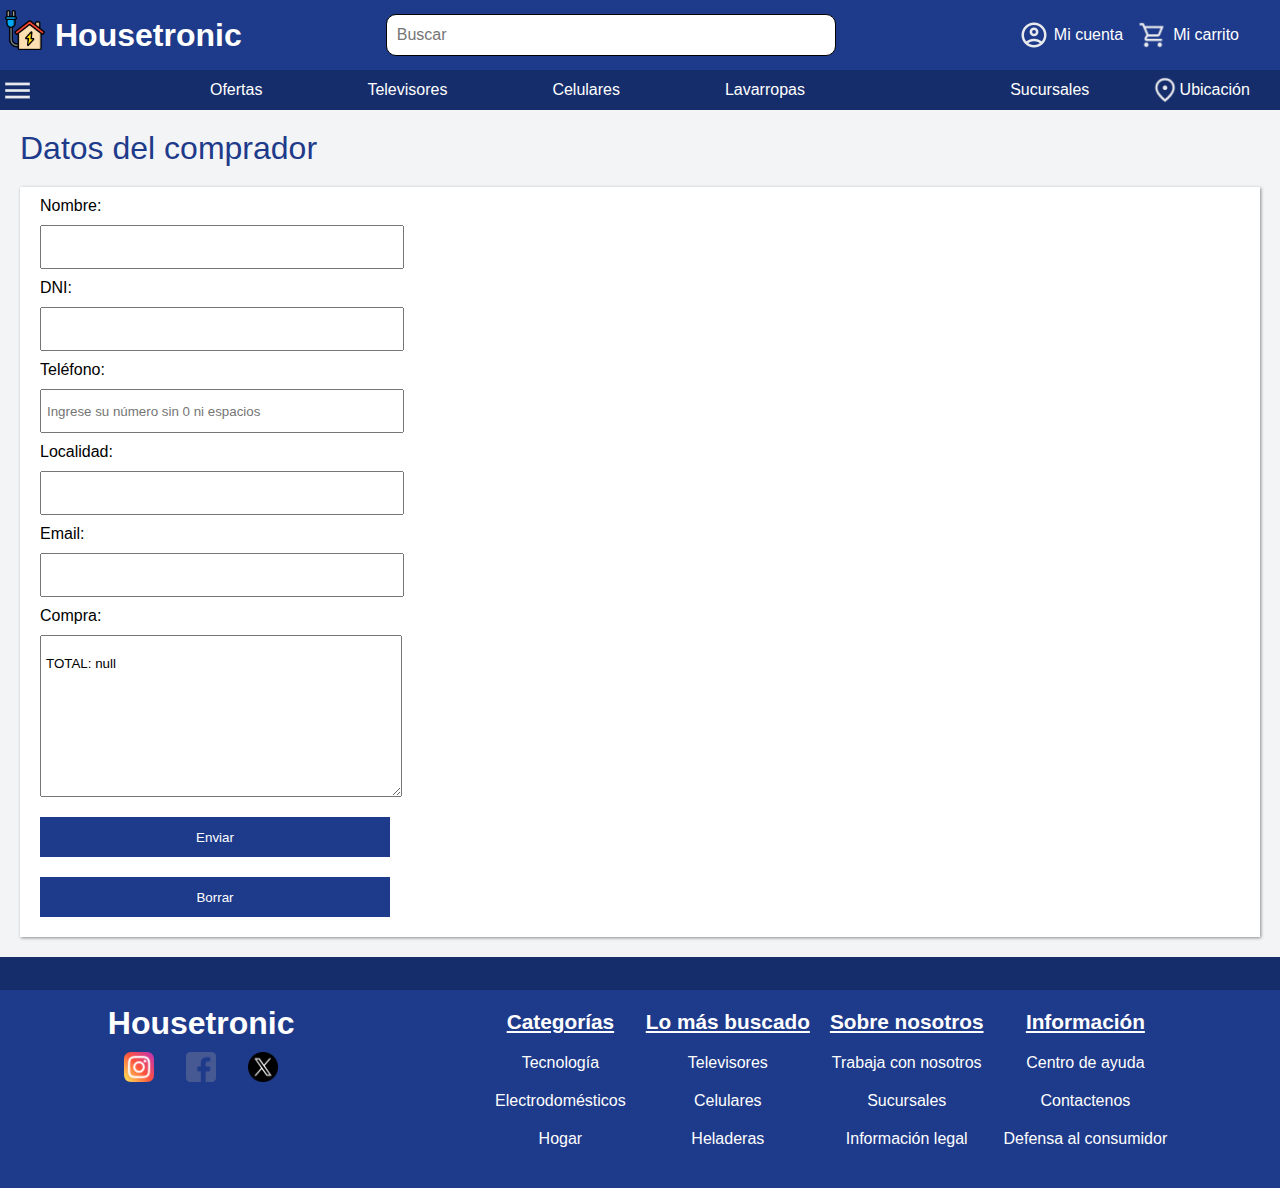
==== pages/buy-form.html @ c1b30a78 "Se agregan los archivos de Js" ====
<!DOCTYPE html>
<html lang="es">
<head>
    <meta charset="UTF-8">
    <meta name="description" content="pagina web del e-commerce 'Housetronic'">
    <meta name="keywords" content="e-commerce; electrodomesticos">
    <meta name="viewport" content="width=device-width, initial-scale=1.0">
    <link rel="icon" href="../media/home.png" type="img/png" sizes="16x16">
    <link rel="stylesheet" href="../styles/styles.css">
    <title>Contactenos</title>
</head>
<body>
    <header>
        <div class="header-container">
            <div class="header-container-title">
                <img src="../media/housetronic-logo.png" alt="Housetronic Logo" class="logo-header">
                <a href="../index.html"><h1 class="title-header">Housetronic</h1></a>
            </div>
            <div class="header-container-search">
                <form name="search" method="GET" action="#">
                    <p><input type="text" name="buscar" placeholder="Buscar"></p>
                </form>
            </div>
            <div class="header-container-user">
                <ul>
                    <li><a href="user.html"><img src="../media/profile-pic.png" alt="user-pic">Mi cuenta</a></li>
                    <li><a href="#"><img src="../media/shopping-cart-icon.png" alt="logo de un carrito de compras">Mi carrito</a></li>
                </ul>
            </div>
        </div>
        <nav class="header-navbar">
            <div class="header-navbar-menu" id="menu">
                <img src="../media/menu-icon.png" alt="logo de menú">
                <div class="hidden-menu" id="hidden-menu">
                    <ul>
                        <li><a href="#">Ofertas</a></li>
                        <li><a href="#">Televisores</a></li>
                        <li><a href="#">Celulares</a></li>
                        <li><a href="#">Lavarropas</a></li>
                    </ul>
                </div>
            </div>
            <ul class="header-navbar-items">
                <li><a href="#">Ofertas</a></li>
                <li><a href="#">Televisores</a></li>
                <li><a href="#">Celulares</a></li>
                <li><a href="#">Lavarropas</a></li>
            </ul>
            <ul class="header-navbar-misc">
                <li><a href="#">Sucursales</a></li>
                <li><img src="../media/location-icon.png" alt="logo de ubicación"><a href="#">Ubicación</a></li>
            </ul>
        </nav>
    </header>
    <main>
        <section>
            <article>
                <fieldset>
                    <h2 class="subtitle">Datos del comprador</h2>
                    <form name="contact" method="POST" action="https://formspree.io/f/meoqwooj">
                        <label>Nombre: <input type="text" size="30" name="name"></label>
                        <label>DNI: <input type="number" size="8" name="dni" required="true"></label>
                        <label>Teléfono: <input type="number" size="10" name="tel-number" placeholder="Ingrese su número sin 0 ni espacios"></label>
                        <label>Localidad: <input type="text" size="30" name="site"></label>
                        <label>Email: <input type="email" name="email"></label>
                        <label>Compra: <textarea rows="10" cols="10" name="coments" readonly="true" id="resumen-compra"></textarea></label>
                        <div class="form-buttons">
                            <input type="submit" value="Enviar">
                            <input type="reset" value="Borrar">
                        </div>
                    </form>
                </fieldset>
            </article>
        </section>
    </main>
    <div class="footer-upper-container">
        <!--Separador de color-->
    </div>
    <footer>
        <div class="footer-main-container">
            <div class="footer-container">
                <h2>Housetronic</h2>
            </div>
            <ul>
                <li><img src="../media/instagram.png" alt="Logo Instagram"></li>
                <li><img src="../media/facebook.png" alt="Logo facebook"></li>
                <li><img src="../media/twitter.png" alt="Logo X"></li>
            </ul>
        </div>
        <div class="footer-container-items">
            <ul>
                <li><p>Categorías</p></li>
                <li><a href="#">Tecnología</a></li>
                <li><a href="#">Electrodomésticos</a></li>
                <li><a href="#">Hogar</a></li>
            </ul>
            <ul>
                <li><p>Lo más buscado</p></li>
                <li><a href="#">Televisores</a></li>
                <li><a href="#">Celulares</a></li>
                <li><a href="#">Heladeras</a></li>
            </ul>
            <ul>
                <li><p>Sobre nosotros</p></li>
                <li><a href="#">Trabaja con nosotros</a></li>
                <li><a href="#">Sucursales</a></li>
                <li><a href="#">Información legal</a></li>
            </ul>
            <ul>
                <li><p>Información</p></li>
                <li><a href="#">Centro de ayuda</a></li>
                <li><a href="pages/contact-form.html">Contactenos</a></li>
                <li><a href="#">Defensa al consumidor</a></li>
            </ul>
        </div>
    </footer>
    <script src="../js/buy-form.js"></script>
</body>
</html>
---- styles/styles.css ----
/*  PALETA DE COLORES:
    Azul Marino (rgba(30, 58, 138, 1)): Transmite confianza y profesionalismo.
    Gris Claro (rgba(243, 244, 246, 1)): Ideal para fondos, ya que es neutro y no distrae.
    Blanco (rgba(255, 255, 255, 1)): Para mantener un diseño limpio y moderno.
    Naranja (#F97316): Perfecto para botones de llamada a la acción, ya que es vibrante y llama la atención.
    Verde (rgba(16, 185, 129, 1)): Para destacar ofertas especiales o productos ecológicos. */

*{
    margin: 0;
    padding: 0;
    text-decoration: none;
    list-style: none;
    font-family: Arial, Helvetica, sans-serif;
}

/* HEADER */

.header-container{
    display: flex;
    align-items: center;
    justify-content: space-between;
    height: 70px;
    background-color: rgba(30, 58, 138, 100%);
    color: rgba(255, 255, 255, 100%);
}

.header-container a{
    color: rgba(255, 255, 255, 100%);
}

.header-container-title{
    display: flex;
    justify-content: left;
    align-items: center;
    width: auto;
    height: 50px;
}

.logo-header{
    position: relative;
    width: 40px;
    height: 40px;
    margin: 0 5px;
    bottom: 5px;
    color: rgba(255, 255, 255, 100%);
}

.title-header{
    width: auto;
    font-family: Verdana, Geneva, Tahoma, sans-serif;
    font-size: 2em;
    margin: 0 5px;
}

.header-container-search{
    display: flex;
    justify-content: center;
    align-items: center;
    width: 35%;
    height: 50px;
}

form[name="search"]{
    width: 100%;
}

.header-container-search input{
    width: 100%;
    height: 40px;
    border: 1px solid black;
    border-radius: 10px;
    text-indent: 10px;
    font-size: 1em;
}

.header-container-user{
    display: flex;
    justify-content: space-around;
    align-items: center;
    width: 24%;
    height: auto;
}

.header-container-user ul{
    display: flex;
    justify-content: space-around;
    align-items: center;
    height: auto;
}

.header-container-user ul a{
    display: flex;
    justify-content: space-around;
    align-items: center;
    margin: 0 5px;
    font-size: 1em;
}

.header-container-user ul img{
    width: 30px;
    height: 42%;
    margin: 5px;
}

.header-navbar{
    display: flex;
    justify-content: space-between;
    align-items: center;
    height: 40px;
    background-color: rgba(22, 45, 107, 100%);
    color: rgba(255, 255, 255, 100%);
}

.header-navbar ul img{
    width: 30px;
    height: 30px;
}

.header-navbar-menu{
    display: flex;
    justify-content: left;
    align-items: center;
    height: 30px;
    width: 35px;
}

.header-navbar-menu:hover{
    cursor: pointer;
}

.header-navbar-menu img{
    width: 35px;
    height: 35px;
}

.header-navbar-menu li{
    display: flex;
    align-items: center;
}

.hidden-menu{
    display: none;
    position: relative;
    z-index: 1000;
    top: 80px;
    right: 35px;
    height: 120px;
    box-shadow: 1px 1px 3px 1px rgba(30, 58, 138, 100%);
}

.hidden-menu-view{
    display: block;
}

.hidden-menu ul{
    display: flex;
    flex-direction: column;
    justify-content: space-around;
    height: 118px;
    width: 130px;
    padding: 2px 0px;
    background-color: rgba(30, 58, 138, 100%);
}

.hidden-menu ul li{
    padding: 5px;
}

.hidden-menu ul li a{
    color: rgba(255, 255, 255, 100%);
}

.hidden-menu ul li a:hover{
    border-bottom: 2px solid white;
}

.header-navbar-items{
    display: flex;
    justify-content: space-around;
    align-items: center;
    width: 700px;
    height: 30px;
}

.header-navbar-items a{
    color: rgba(255, 255, 255, 100%);
}

.header-navbar-items a:hover{
    border-bottom: 2px solid white;
}

.header-navbar-misc{
    display: flex;
    justify-content: space-around;
    align-items: center;
    width: 300px;
}

.header-navbar-misc li{
    display: flex;
    align-items: center;
}

.header-navbar-misc a{
    color: rgba(255, 255, 255, 100%);
}

/* MAIN */

main{
    background-color: rgba(243, 244, 246, 100%);
}

.divisor-banner{
    display: flex;
    align-items: center;
    width: 100vw;
    height: 170px;
    background-image: url("../media/banner-publicitario.jpg");
    background-size: cover;
    background-position: center;
}

.first-banner{
    display: flex;
    justify-content: center;
    align-items: center;
    height: auto;
    padding: 5px;
    margin: 20px 0;
    background-color: rgba(255, 255, 255, 100%);
}

.first-banner ul{
    display: flex;
    justify-content: space-around;
    align-items: center;
    margin: 0 5px;
    padding: 0 5px;
    width: 30%;
    height: auto;
}

.first-banner-border{
    border-left: 1px solid black;
}

.first-banner img{
    width: 30px;
    height: 30px;
    margin-left: 5px;
}

.subtitle{
    margin: 20px;
    font-size: 2em;
    font-weight: 100;
    color: rgba(30, 58, 138, 100%);
}

.product-container{
    display: flex;
    flex-wrap: wrap;
    justify-content: center;
    align-items: center;
    height: auto;
    margin: 20px 20px 40px;
    background-color: rgba(255, 255, 255, 100%);
    box-shadow: 1px 1px 3px rgba(138, 138, 139, 100%);
}

.product-container-card{
    width: 250px;
    margin: 30px 20px;
    text-align: center;
    overflow: hidden;
}

.product-container-card img{
    width: 265px;
    height: auto;
}

.product-container-card p{
    margin: 5px 0;
}

.product-container-card strong{
    font-size: 1.5em;
}

.product-container-card del{
    text-decoration: line-through;
    color: rgba(138, 138, 139, 100%);
}

.product-container-inside-container {
    display: flex;
    justify-content: center;
    align-items: center;
}

.product-container-inside-container img{
    width: 25px;
    height: 25px;
    margin: 0 10px;
}

.delivery-card{
    display: flex;
    justify-content: center;
    align-items: center;
    height: 30px;
    margin: 5px;
    text-align: center;
    color: rgba(255, 255, 255, 100%);
    background-color: rgba(16, 185, 129, 100%);
}

.delivery-card button{
    padding: 5px;
    color: rgba(255, 255, 255, 100%);
    background-color: rgba(16, 185, 129, 100%);
    border: none;
}

.delivery-card button:hover{
    cursor: pointer;
    background-color: rgb(14, 163, 113);
}

.divisor{
    display: flex;
    align-items: center;
    height: auto;
    padding: 20px 10px;
    background-image: url("../media/persona-auriculares.jpg");
    background-size: cover;
    background-position: bottom;
}

.divisor-2{
    display: flex;
    align-items: center;
    height: auto;
    padding: 20px 10px;
    background-image: url("../media/divisor-background.jpg");
    background-size: cover;
}

.divisor-text{
    font-size: 7vw;
    width: 40vw;
    height: auto;
    padding: 20px 30px;
    margin: 0 10px;
    font-weight: bold;
    color: rgba(255, 255, 255, 100%);
    background-color: rgba(30, 58, 138, 100%);
}

/* FOOTER */

.footer-upper-container{
    height: 33px;
    background-color: rgba(22, 45, 107, 100%);
}

footer{
    display: flex;
    flex-wrap: wrap;
    justify-content: space-around;
    align-items: start;
    height: auto;
    padding: 10px 10px 30px;
    background-color: rgba(30, 58, 138, 100%);
    color: rgba(255, 255, 255, 100%);
}

.footer-main-container{
    display: flex;
    flex-direction: column;
}

.footer-container{
    display: flex;
    justify-content: center;
    align-items: center;
    padding: 5px;
}

.footer-container h2{
    font-size: 2em;
}

.footer-main-container img{
    width: 30px;
    height: 30px;

}

.footer-main-container ul{
    display: flex;
    justify-content: space-around;
    align-items: center;
    padding: 5px;
}

.footer-container-items{
    display: flex;
    justify-content: center;
    align-items: start;
}

.footer-container-items ul{
    display: flex;
    flex-direction: column;
    text-align: center;
}

.footer-container-items li{
    padding: 10px;
}

.footer-container-items p{
    font-size: 1.3em;
    font-weight: bold;
    text-decoration: underline;
}

.footer-container-items a{
    color: rgba(255, 255, 255, 100%);
}

.footer-container-items a:hover{
    border-bottom: 2px solid white;
}

/* PAGINA DE CONTACTO */

fieldset{
    border: none;
}

form[name="contact"]{
    display: flex;
    flex-direction: column;
    align-items: flex-start;
    padding: 10px;
    margin: 20px;
    background-color: rgba(255, 255, 255, 100%);
    box-shadow: 1px 1px 3px rgba(138, 138, 139, 100%);
}

form[name="contact"] label{
    margin: 0 10px;
}

form[name="contact"] input{
    display: flex;
    justify-content: center;
    width: 350px;
    height: 30px;
    padding: 5px;
    margin: 10px 0;
}

form[name="contact"] select, input[name="tel-number"]{
    display: flex;
    justify-content: center;
    width: 350px;
    height: 30px;
    padding: 5px;
    margin: 10px 0;
}

form[name="contact"] textarea{
    display: flex;
    justify-content: center;
    width: 350px;
    padding: 5px;
    margin: 10px 0;
}

form[name="contact"] input[type="submit"]{
    width: 350px;
    height: 40px;
    margin: 10px;
    padding: 5px;
    color: rgba(255, 255, 255, 100%);
    background-color: rgba(30, 58, 138, 100%);
    border: none;
}

form[name="contact"] input[type="reset"]{
    width: 350px;
    height: 40px;
    margin: 10px;
    padding: 5px;
    color: rgba(255, 255, 255, 100%);
    background-color: rgba(30, 58, 138, 100%);
    border: none;
}

.form-buttons{
    display: flex;
    flex-direction: column;
    align-items: flex-start;
    width: 360px;
}

/* USER */

.grid-article{
    display: flex;
    justify-content: center;
    align-items: center;
}

.grid-container{
    display: grid;
    grid-template-columns: 50% 50%;
    grid-template-rows: 200px 200px;
    gap: 10px;
    width: 60%;
    padding: 10px;
    margin: 20px 0px;
}

.grid-item{
    display: flex;
    justify-content: center;
    align-items: center;
    margin: 5px;
    padding: 5px;
    border-radius: 5px;
    background-color: rgba(255, 255, 255, 100%);
}

.grid-item:hover{
    border: 1px solid rgba(30, 58, 138, 100%);
}

.grid-item img{
    width: 20%;
    height: auto;
    margin: 0 5px;
}

.grid-item div{
    display: flex;
    flex-direction: column;
    align-items: flex-start;
    width: 50%;
    padding: 5px;
}

/* RESUMEN DE COMPRAS */

.tabla-compra{
    width: 500px;
    height: auto;
    margin: 10px 5px;
    background-color: rgba(30, 58, 138, 100%);
    color: rgba(255, 255, 255, 100%);
}

.tabla-compra td{
    text-align: center;
    color: black;
    background-color: rgba(243, 244, 246, 100%);
    border: 1px solid black;
}

.table-container{
    display: flex;
    flex-direction: column;
    align-items: flex-start;
    height: auto;
    margin: 20px 20px 40px;
    padding: 10px;
    background-color: rgba(255, 255, 255, 100%);
    box-shadow: 1px 1px 3px rgba(138, 138, 139, 100%);
}

.btns{
    width: 100px;
    height: 30px;
    margin: 10px;
    padding: 5px;
    color: rgba(255, 255, 255, 100%);
    background-color: rgba(30, 58, 138, 100%);
    border: none;
}

.btns:hover{
    cursor: pointer;
}

/* MEDIA QUERYS */

@media (max-width: 426px){

    .header-container{
        flex-wrap: wrap;
        justify-content: space-between;
        padding: 2px 3px 10px;
    }

    .logo-header{
        width: 20px;
        height: 20px;
        bottom: 3px;
        margin: 0;
    }

    .header-container-title{
        order: 1;
        width: auto;
        height: 40px;
    }

    .header-container-title img{
        height: 25px;
        width: 25px;
    }

    .title-header{
        margin-right: 0;
        font-size: 1.2em;
    }

    .header-container-search{
        width: 100%;
        height: 30px;
        order: 3;
    }

    .header-container-search input{
        height: 30px;
    }

    .header-container-user{
        order: 2;
        width: auto;
        font-size: 0.8em;
    }

    .header-container-user ul img{
        width: 20px;
        height: 20px;
        margin: 0 1px;
    }

    .header-container-user ul li a{
        margin: 0;
    }

    .header-navbar{
        height: auto;
    }

    .header-navbar-items{
        display: none;
    }

    .header-navbar-misc{
        display: none;
    }

    .subtitle{
        font-size: 1.5em;
    }

    .divisor-banner{
        height: 130px;
    }

    .first-banner{
        flex-wrap: wrap;
        margin: 5px 0;
        background-color: rgba(243, 244, 246, 100%);
    }

    .first-banner ul{
        justify-content: center;
        width: 95%;
        height: 60px;
        margin: 2px 0;
        font-size: 0.7em;
        background-color: rgba(255, 255, 255, 100%);
        border: none
    }

    .first-banner li{
        margin: 0 5px;
    }

    footer{
        flex-direction: column;
        justify-content: center;
        align-items: center;
    }

    .footer-main-container{
        flex-direction: column;
    }

    .footer-container-items{
        flex-direction: column;
        align-items: center;
    }

    form[name="contact"]{
        width: 85%;
    }

    form[name="contact"] input{
        width: 80%;
    }

    form[name="contact"] select, input[name="tel-number"]{
        width: 200px;
    }

    form[name="contact"] textarea{
        width: 200px;
    }

    form[name="contact"] input[type="submit"]{
        width: 200px;
    }

    form[name="contact"] input[type="reset"]{
        width: 200px;
    }

    .form-buttons{
        width: 200px;
    }

    .grid-article{
        justify-content: flex-start;
    }

    .grid-container{
        width: 100%;
        grid-template-columns: 100%;
        grid-template-rows: 300px 300px 300px 300px;
    }
    
}
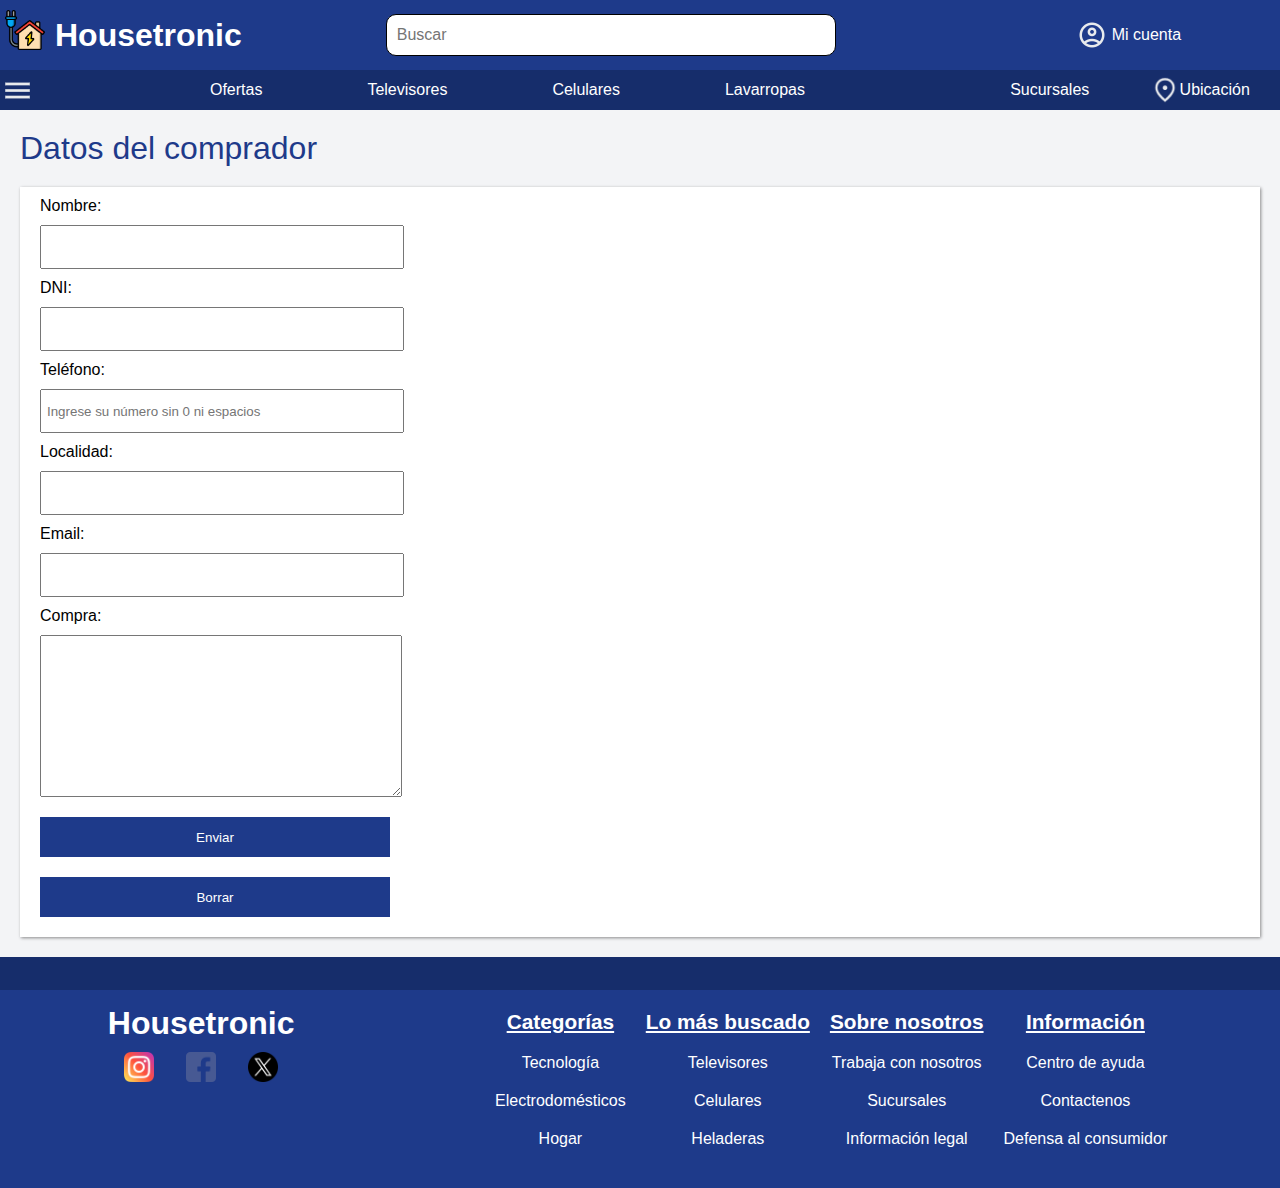
==== commit 67e183a0: "Scripts optimizados y mobile view ajustada" ====
--- a/pages/buy-form.html
+++ b/pages/buy-form.html
@@ -24,7 +24,6 @@
             <div class="header-container-user">
                 <ul>
                     <li><a href="user.html"><img src="../media/profile-pic.png" alt="user-pic">Mi cuenta</a></li>
-                    <li><a href="#"><img src="../media/shopping-cart-icon.png" alt="logo de un carrito de compras">Mi carrito</a></li>
                 </ul>
             </div>
         </div>
@@ -65,8 +64,8 @@
                         <label>Email: <input type="email" name="email"></label>
                         <label>Compra: <textarea rows="10" cols="10" name="coments" readonly="true" id="resumen-compra"></textarea></label>
                         <div class="form-buttons">
-                            <input type="submit" value="Enviar">
-                            <input type="reset" value="Borrar">
+                            <input type="submit" value="Enviar" class="btns">
+                            <input type="reset" value="Borrar" class="btns">
                         </div>
                     </form>
                 </fieldset>
--- a/styles/styles.css
+++ b/styles/styles.css
@@ -669,6 +669,11 @@
         display: none;
     }
 
+    .hidden-menu{
+        top: 75px;
+        background-color: rgba(30, 58, 138, 100%);
+    }
+
     .subtitle{
         font-size: 1.5em;
     }
@@ -749,5 +754,8 @@
         grid-template-columns: 100%;
         grid-template-rows: 300px 300px 300px 300px;
     }
-    
+
+    .tabla-compra{
+        width: 250px;
+    }
 }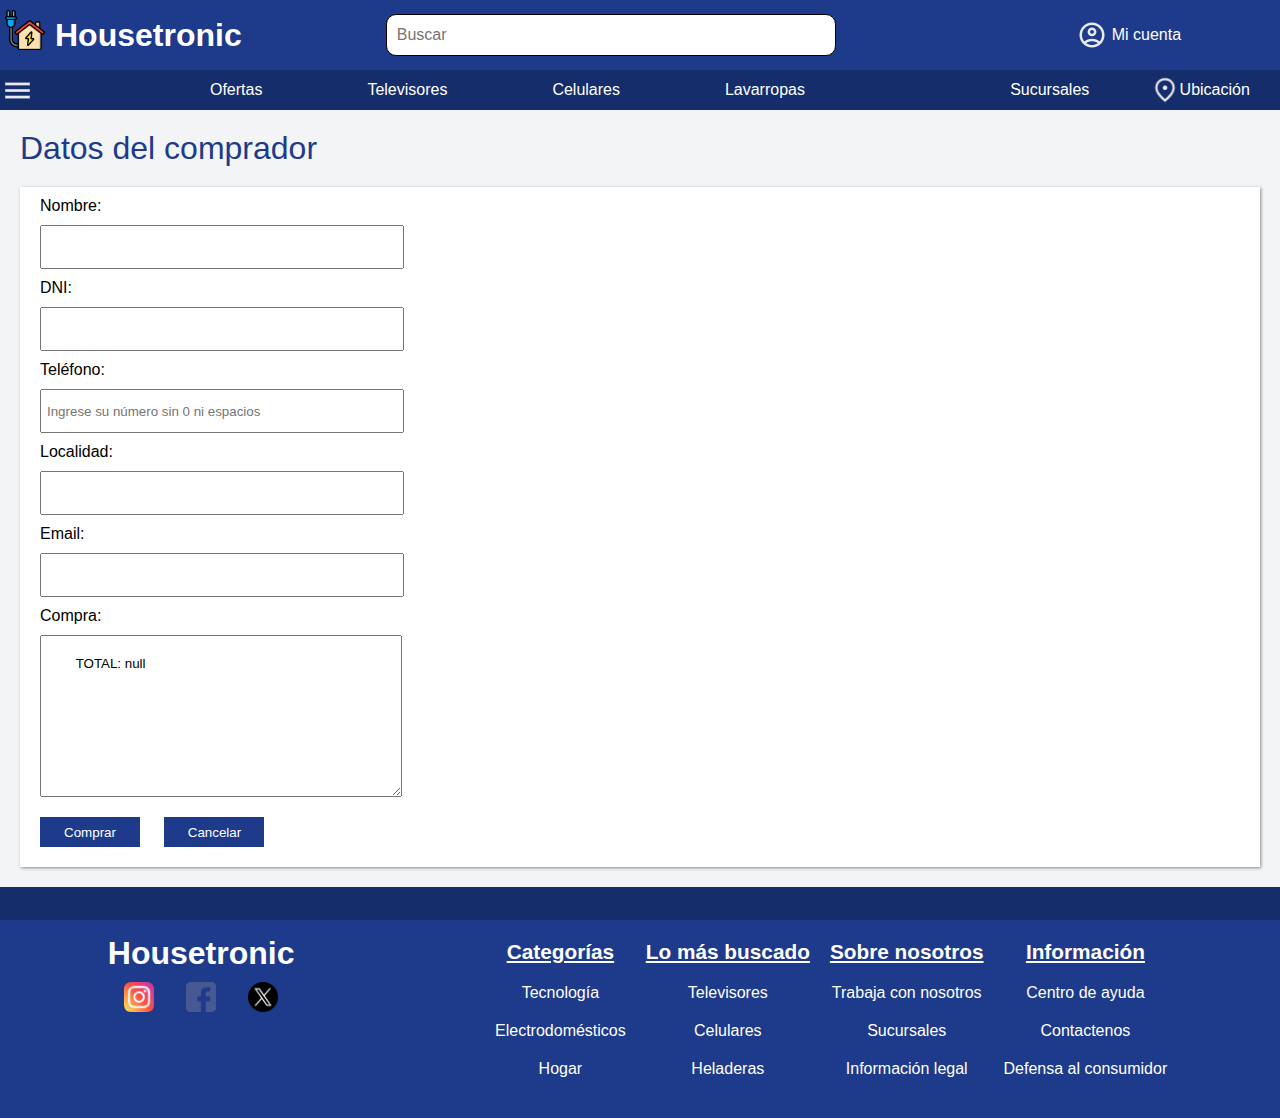
==== commit 3c1a6eb8: "Se agregan funcionalidades a la página" ====
--- a/pages/buy-form.html
+++ b/pages/buy-form.html
@@ -63,9 +63,9 @@
                         <label>Localidad: <input type="text" size="30" name="site"></label>
                         <label>Email: <input type="email" name="email"></label>
                         <label>Compra: <textarea rows="10" cols="10" name="coments" readonly="true" id="resumen-compra"></textarea></label>
-                        <div class="form-buttons">
-                            <input type="submit" value="Enviar" class="btns">
-                            <input type="reset" value="Borrar" class="btns">
+                        <div>
+                            <button class="btns">Comprar</button>
+                            <button class="btns">Cancelar</button>
                         </div>
                     </form>
                 </fieldset>
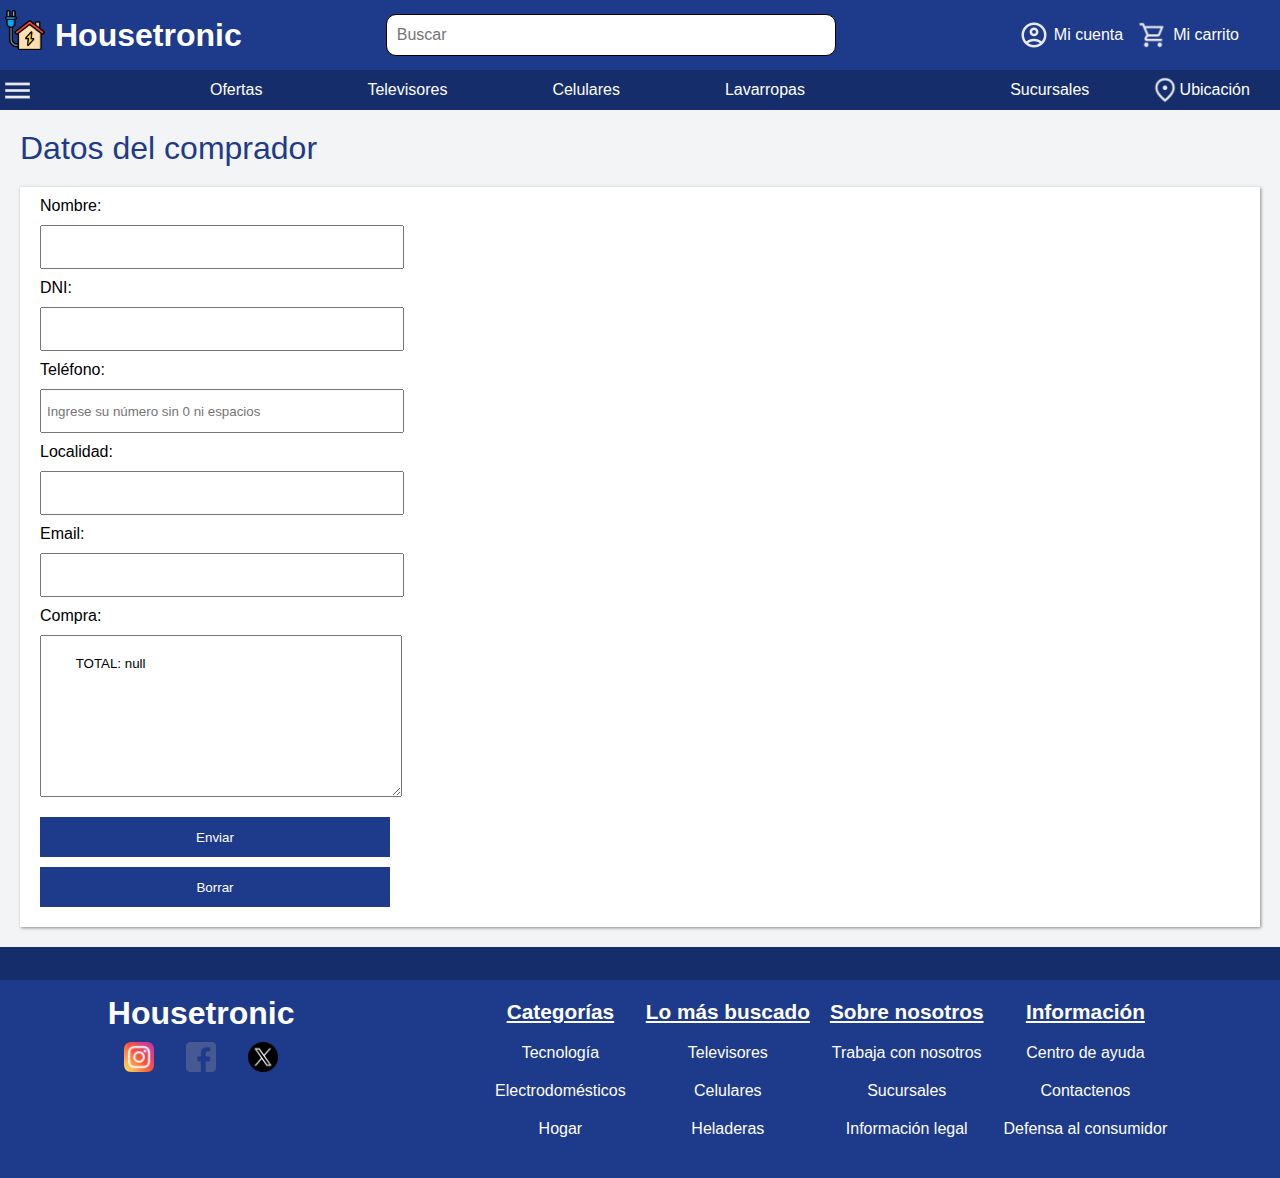
==== commit 70d344ba: "Optimizaciones generales" ====
--- a/pages/buy-form.html
+++ b/pages/buy-form.html
@@ -24,6 +24,7 @@
             <div class="header-container-user">
                 <ul>
                     <li><a href="user.html"><img src="../media/profile-pic.png" alt="user-pic">Mi cuenta</a></li>
+                    <li><a href="total-buy.html"><img src="../media/shopping-cart-icon.png" alt="logo de un carrito de compras">Mi carrito</a></li>
                 </ul>
             </div>
         </div>
@@ -64,8 +65,8 @@
                         <label>Email: <input type="email" name="email"></label>
                         <label>Compra: <textarea rows="10" cols="10" name="coments" readonly="true" id="resumen-compra"></textarea></label>
                         <div>
-                            <button class="btns">Comprar</button>
-                            <button class="btns">Cancelar</button>
+                            <input type="submit" value="Enviar">
+                            <input type="reset" value="Borrar">
                         </div>
                     </form>
                 </fieldset>
--- a/styles/styles.css
+++ b/styles/styles.css
@@ -263,7 +263,7 @@
     display: flex;
     flex-wrap: wrap;
     justify-content: center;
-    align-items: center;
+    align-items: flex-start;
     height: auto;
     margin: 20px 20px 40px;
     background-color: rgba(255, 255, 255, 100%);
@@ -600,7 +600,7 @@
 
 /* MEDIA QUERYS */
 
-@media (max-width: 426px){
+@media (max-width: 500px){
 
     .header-container{
         flex-wrap: wrap;
